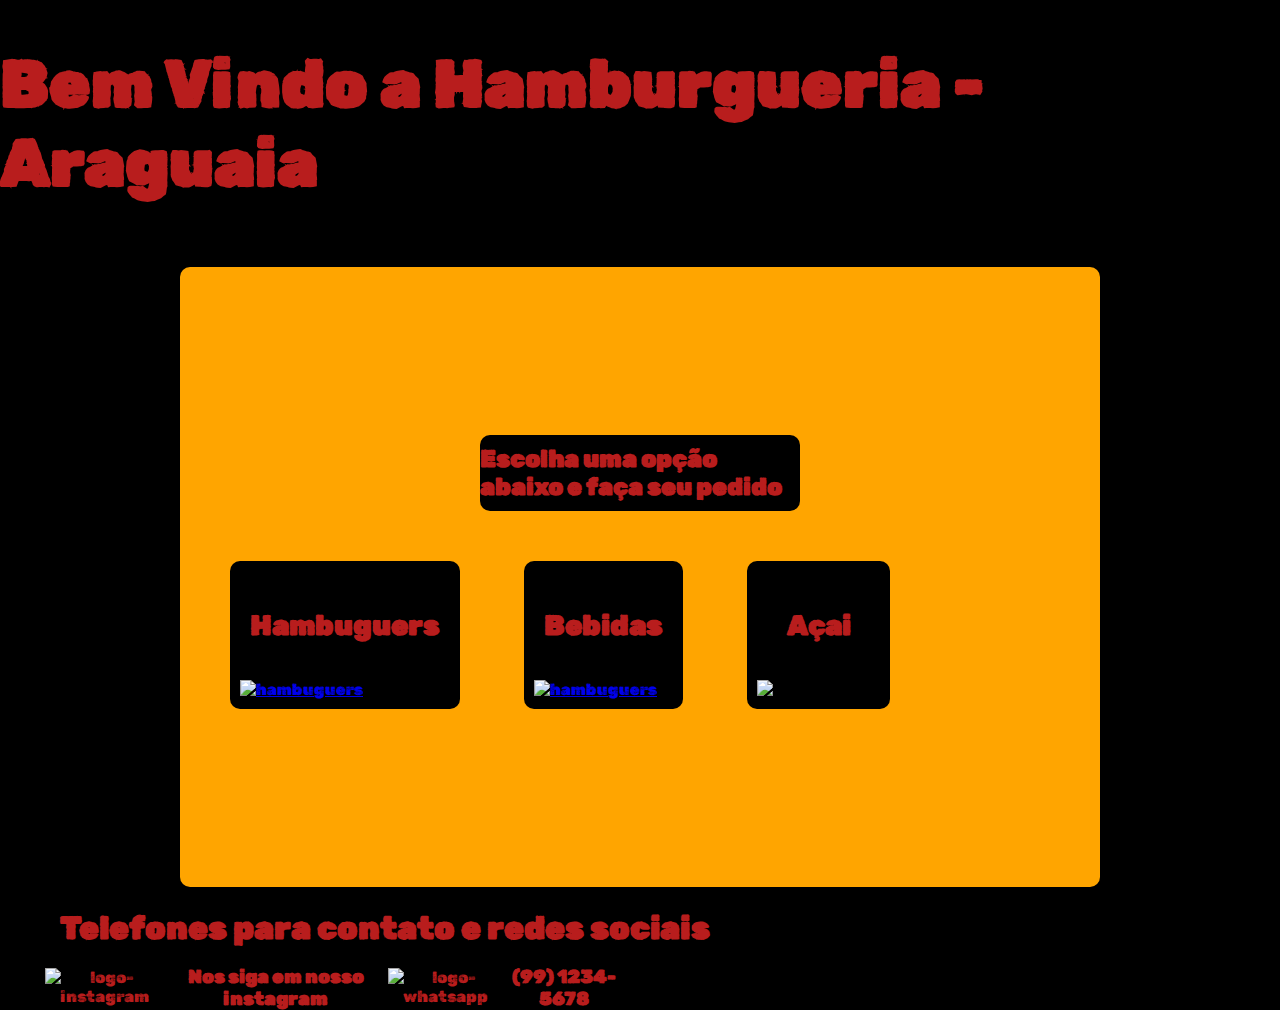
==== index.html @ 22541841 "Add files via upload" ====
<!DOCTYPE html>
<html lang="pt-br">
<head>
    <meta charset="UTF-8">
    <meta name="viewport" content="width=device-width, initial-scale=1.0">
    <link rel="stylesheet" href="styles.css">
    <link rel="preconnect" href="https://fonts.googleapis.com">
    <link rel="preconnect" href="https://fonts.gstatic.com" crossorigin>
    <link href="https://fonts.googleapis.com/css2?family=Rubik+Dirt&display=swap" rel="stylesheet">
    <link rel="shortcut icon" href="Imagens/logo-burger.png" type="image/x-icon">
    <title>Hamburgueria - Araguaia</title>
</head>
<body>
    <div class="cabecalho">
        <h1>Bem Vindo a Hamburgueria - Araguaia</h1> 
    </div>
        <div class="cardapio-opcoes">
            <div class="cardapio">
                <h2>Escolha uma opção abaixo e faça seu pedido</h2>
                    <div class="button-hambuguer">
                       <h3>Hambuguers</h3>
                       <a href="hambuguer pedidos.html"><img src="Imagens/Hambuguer.png" alt="hambuguers"></a>
                    </div>
                    <div class="button-bebidas">
                        <h3>Bebidas</h3>
                        <a href="bebidas pedidos.html"><img src="Imagens/Cocacola-lata-400.png" alt="hambuguers"></a>
                    </div>
                    <div class="button-acai">
                        <h3>Açai</h3>
                        <img src="Imagens/copo de acai.png" alt="batata-frita"> 
                    </div>
            </div>
        </div>  
    <div class="informacoes">
        <h1>Telefones para contato e redes sociais</h1>
    </div>
    <div class="infor">
        <img src="Imagens/Instagram_logo.png" alt="logo-instagram">
        <h3>Nos siga em nosso instagram</h3> 
        <img src="Imagens/Whatsapp_logo.png" alt="logo-whatsapp">
        <h3>(99) 1234-5678 </h3>
    </div>
</body>
</html>
---- styles.css ----
body {
    background-color: rgb(0, 0, 0);
    padding: 0;
    margin: 0;
}

.logo {
    display: flex;
    justify-content: center;
    align-items: center;
    font-family: 'Rubik Dirt', sans-serif; 
    color:rgb(184, 29, 29);
}

.logo img {
    width:100px;
    height:100px;
}

.cabecalho {
    display: flex;
    justify-content: center;
    align-items: center;
    font-family: 'Rubik Dirt', sans-serif; 
    color:rgb(184, 29, 29);
    font-size: 25pt;
}

.cardapio-opcoes  {
    background-color:rgb(255, 165, 0);
    display: flex;
    justify-content: center;
    align-items: center;
    border-radius: 10px;
    height: 600px;
    margin: 20px 180px 20px 180px;
    padding: 10px 20px 10px 20px;

}

.cardapio-opcoes h2 {
    font-family: 'Rubik Dirt', sans-serif; 
    background-color:rgb(0, 0, 0);
    color: rgb(184, 29, 29);
    display: flex;
    justify-content: center;
    align-items: center;
    margin-left: 280px;
    margin-right: 280px;
    padding-top: 10px;
    padding-bottom: 10px;
    border-radius: 10px;
}

.button-hambuguer,
.button-bebidas,
.button-acai {
    font-family: 'Rubik Dirt', sans-serif;
    background-color: rgb(0, 0, 0);
    border-radius: 10px;
    cursor: unset;    
    padding: 10px;
    margin: 30px;
    justify-content: center;
    align-items: center;
    display: flex;
    display: inline-block
}

.button-hambuguer h3,
.button-bebidas h3,
.button-acai h3 {
    color: rgb(184, 29, 29); ;
    cursor: unset;    
    padding: 10px;
    font-size: 21pt;
    justify-content: center;
    align-items: center;
    display: flex;
} 

.button-hambuguer img,
.button-bebidas img,
.button-acai img {
    width:310px;
    height:300px;
    cursor: pointer;
}

.button-hambuguer:hover,
.button-bebidas:hover, 
.button-acai:hover {
    background-color:rgb(43, 39, 39);
    transition: transform 1s;
    transform: translateX(0) scale(1.2);
}

.informacoes {
    font-family: 'Rubik Dirt', sans-serif;
    padding-left: 60px;
    color: rgb(184, 29, 29);
    margin: 0px;
}

.infor {
    font-family: 'Rubik Dirt', sans-serif;
    display: flex;
    justify-content: center;
    align-items: center;
    text-align: center;
    width: 580px;
    height: 40px;
    padding-left: 45px;
    justify-content: space-around;
    color: rgb(184, 29, 29);
}

.infor img {
    height:40px;
}
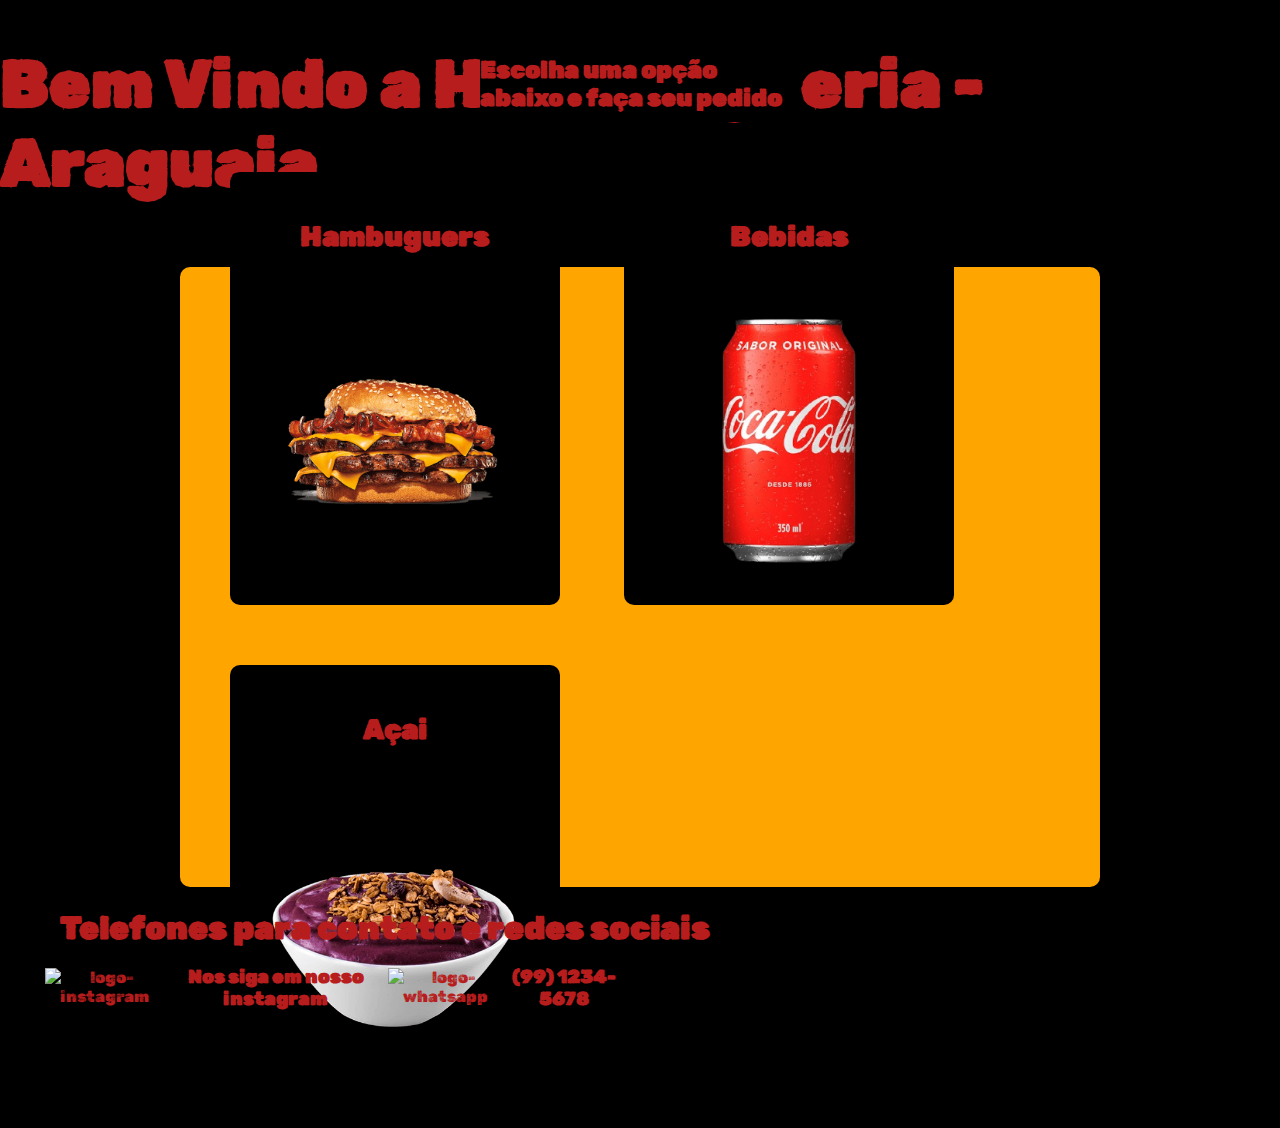
==== commit 7a251283: "index.html" ====
--- a/index.html
+++ b/index.html
@@ -19,15 +19,15 @@
                 <h2>Escolha uma opção abaixo e faça seu pedido</h2>
                     <div class="button-hambuguer">
                        <h3>Hambuguers</h3>
-                       <a href="hambuguer pedidos.html"><img src="Imagens/Hambuguer.png" alt="hambuguers"></a>
+                       <a href="hambuguer pedidos.html"><img src="Hambuguer.png" alt="hambuguers"></a>
                     </div>
                     <div class="button-bebidas">
                         <h3>Bebidas</h3>
-                        <a href="bebidas pedidos.html"><img src="Imagens/Cocacola-lata-400.png" alt="hambuguers"></a>
+                        <a href="bebidas pedidos.html"><img src="Cocacola-lata-400.png" alt="hambuguers"></a>
                     </div>
                     <div class="button-acai">
                         <h3>Açai</h3>
-                        <img src="Imagens/copo de acai.png" alt="batata-frita"> 
+                        <img src="copo de acai.png" alt="batata-frita"> 
                     </div>
             </div>
         </div>  
@@ -41,4 +41,4 @@
         <h3>(99) 1234-5678 </h3>
     </div>
 </body>
-</html>+</html>
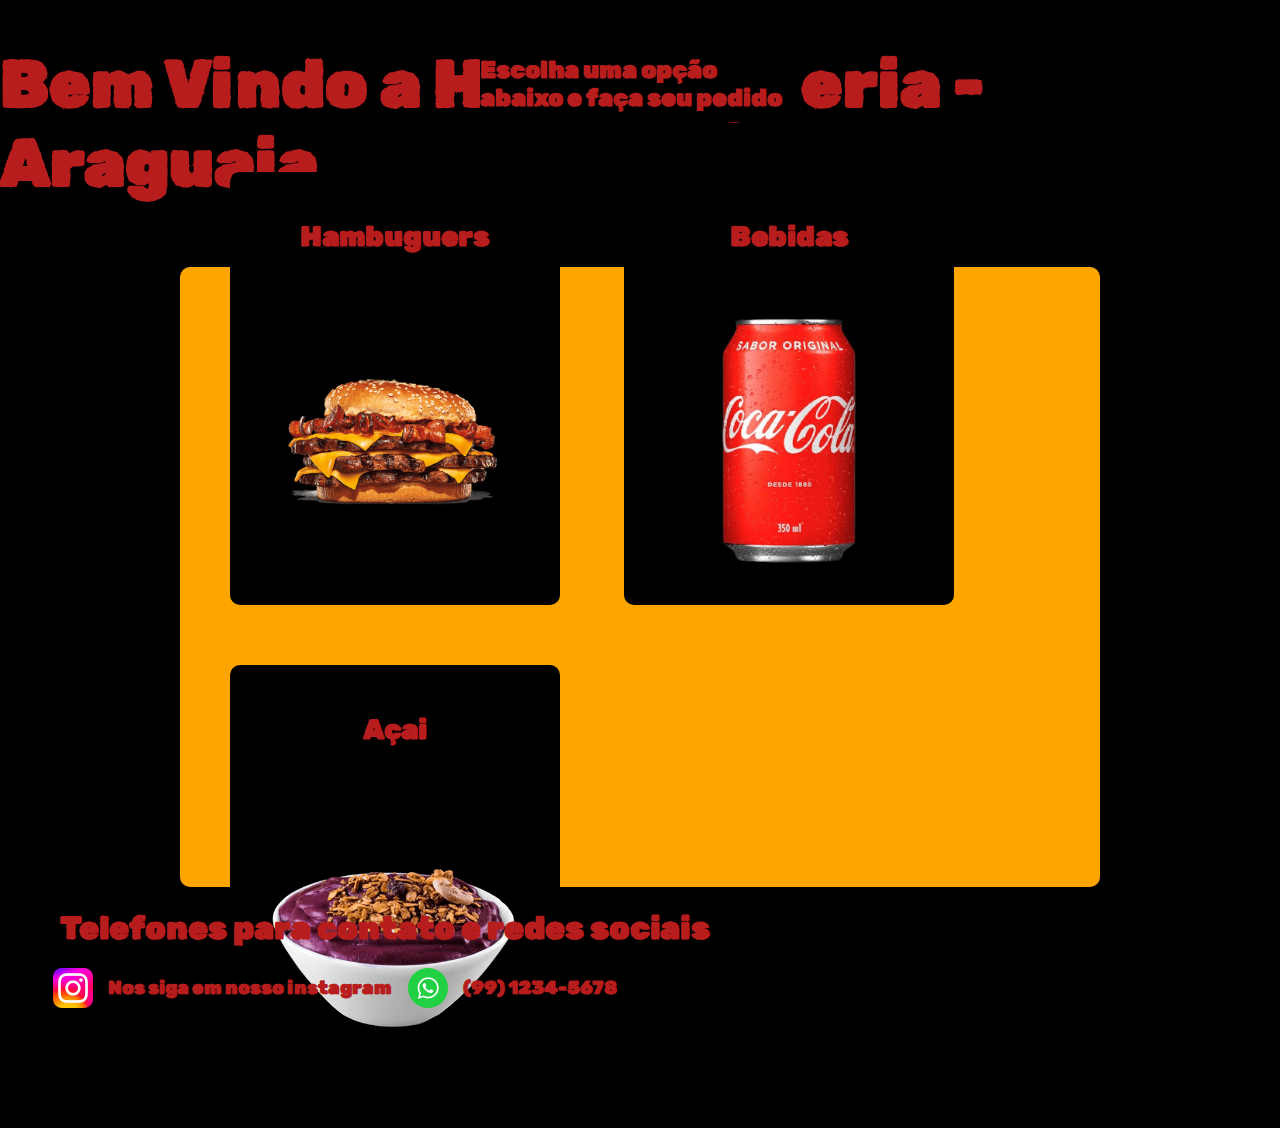
==== commit 686bab47: "index.html" ====
--- a/index.html
+++ b/index.html
@@ -35,9 +35,9 @@
         <h1>Telefones para contato e redes sociais</h1>
     </div>
     <div class="infor">
-        <img src="Imagens/Instagram_logo.png" alt="logo-instagram">
+        <img src="Instagram_logo.png" alt="logo-instagram">
         <h3>Nos siga em nosso instagram</h3> 
-        <img src="Imagens/Whatsapp_logo.png" alt="logo-whatsapp">
+        <img src="Whatsapp_logo.png" alt="logo-whatsapp">
         <h3>(99) 1234-5678 </h3>
     </div>
 </body>
